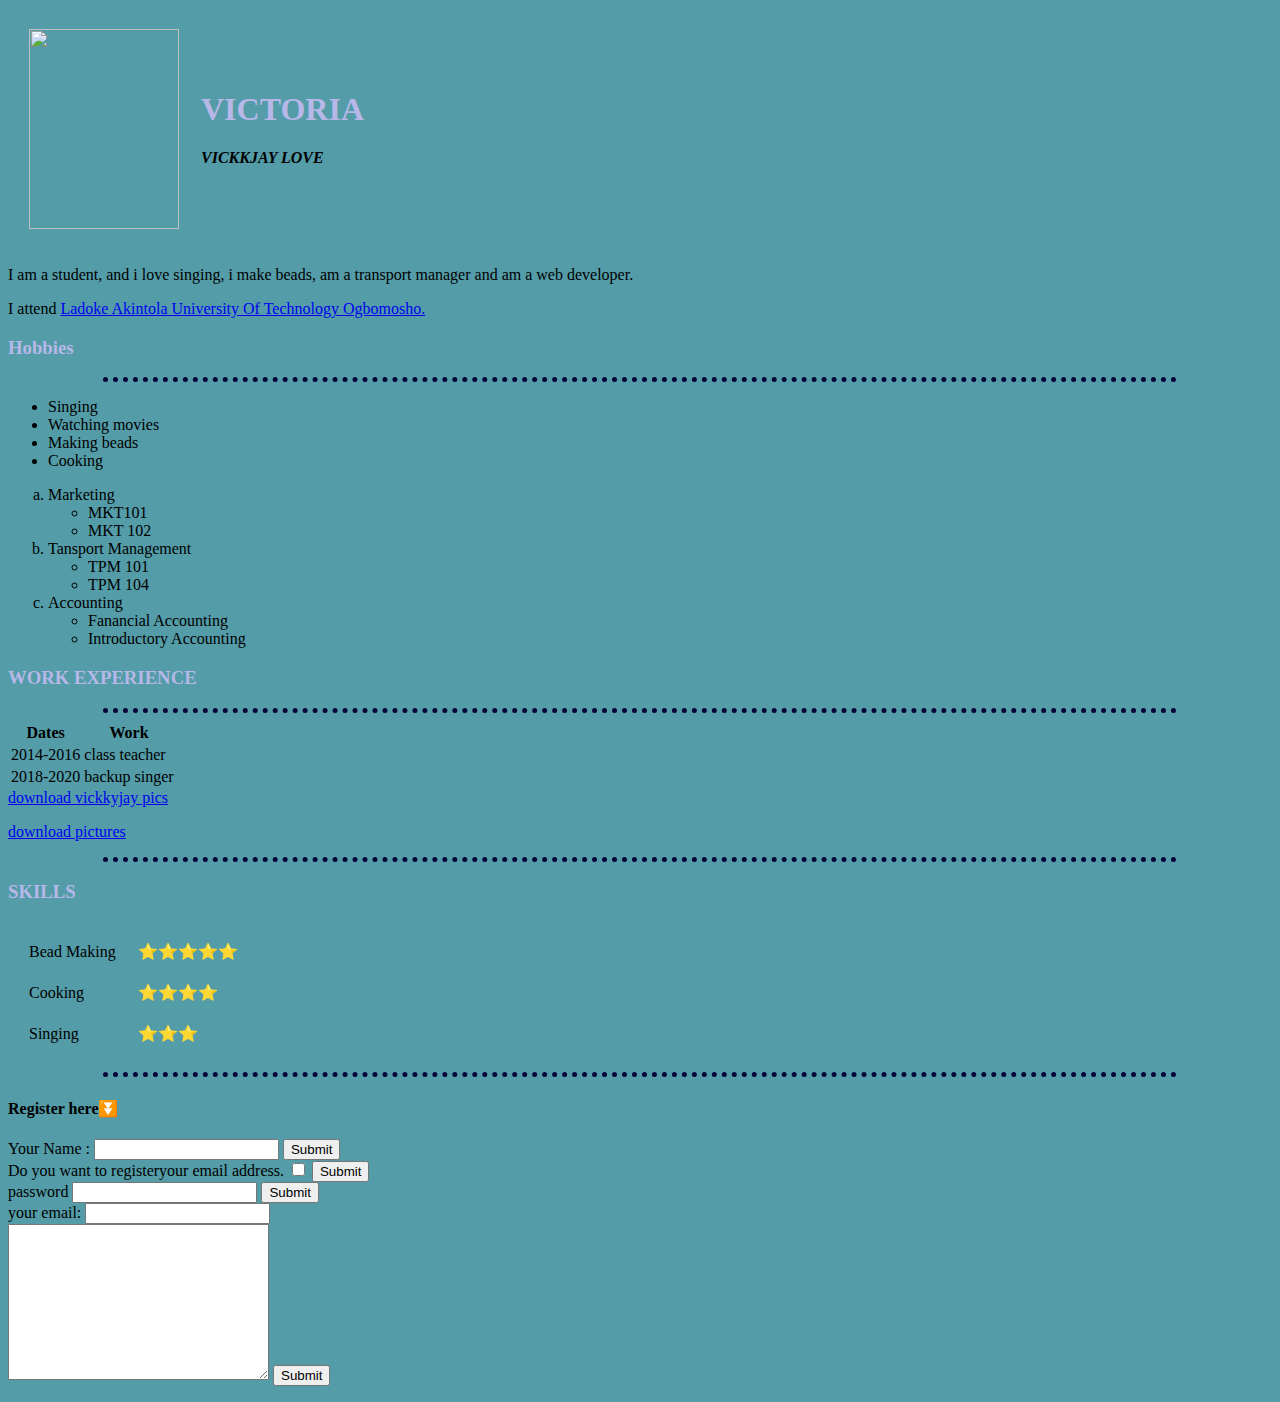
==== index.html @ 8f8ea71d "Add files via upload" ====
<html>
<head>
<meta charset="utf-8"> 
<title>victoria' personal site</title>
<link rel="stylesheet" href="./css.css">
</head>
<body>
  <table cellspacing="20" >
      <tr>
       <td> <img src="C:\Users\T.MARK\Desktop\vickkyjay\IMG_20200126_103409_731~2.jpg" height="200" width="150"></img></td> 
       <td><h1>VICTORIA</h1>
        <P><strong><em>VICKKJAY LOVE</em></strong></P></td>      </tr>
  </table>  
   
<p>I am a student, and i love singing, i make beads, am a transport manager and am a web developer.</p> 
<p> I attend <a href="lautech.edu.ng">Ladoke Akintola University Of Technology Ogbomosho.</a></p>

<h3>Hobbies </h3>
<hr size="2" noshade>
<ul>
    <li>Singing</li>
    <li>Watching movies</li>
    <li>Making beads</li>
    <li>Cooking</li>    
</ul>
<ol type="a">
    <li>Marketing</li>
    <ul>
        <li> MKT101</li>
        <li>MKT 102</li>
    </ul>
    <li>Tansport Management</li>
    <ul>
        <li>TPM 101</li>
        <li>TPM 104</li>
    </ul>
    <li>Accounting</li>
    <ul>
        <li>Fanancial Accounting</li>
        <li>Introductory Accounting</li>
    </ul>
</ol>
<h3>WORK EXPERIENCE </h3>
<hr size="2"noshade >
<table b">
    
    <tr>
        <th>Dates</th>
        <th>Work</th>
    </tr>
    
    <td
    >2014-2016</td
    >
    <td>class teacher </td>
</tr>
<tr>
    <td>2018-2020</td>
        <td>backup singer</td>
    </tr>
</table>

<a download href="C:\Users\T.MARK\Desktop\vickkyjay"> download vickkyjay pics</a>
<a C:\Users\T.MARK\Desktop\vickkyjay></a>
<p><a download href="images.html"> download pictures</a></p>
<hr size="2" noshade>
<h3>SKILLS</h3>

<table cellspacing="20">
    <tr>
        <td>Bead Making</td>
        <td>⭐⭐⭐⭐⭐</td>
    </tr>
    <tr>
        <td>Cooking</td>
        <td>⭐⭐⭐⭐</td>
    </tr>
    <tr>
        <td>Singing</td>
        <td>⭐⭐⭐</td>
    </tr>
    
</table>
<hr size="2" noshade>
<h4>Register here⏬</h4>
<form action="mailto:oluwadamilola@gmail.com" method="post" enctype="text/plain">
    <label>Your Name :</label>
    <input type="text">
    <input type="submit">
    <label>
        <br>Do you want to registeryour email address.  <input type="checkbox">
        <input type="submit"></br>
    </label>
    <label>password </label>
    <input type="password"> 
    <input type="submit">
    <br>
    <label>your email:</label>
    <input type="email">
    <br>
    <textarea name="name" rows="10" cols="30"></textarea>
    <input type="submit">
</form>



</body>
</html>
---- css.css ----
body {background-color:rgb(83, 156, 168);}
hr { background-color:rgb(83, 156, 168); border-style: dotted none none; border-color: rgb(6, 5, 56);
border-width:5px; width:85%;}
h1 {color: rgb(183, 184, 231);}
h3 {color: rgb(183, 184, 231);}
h2 {color:rgb(183, 184, 231);}
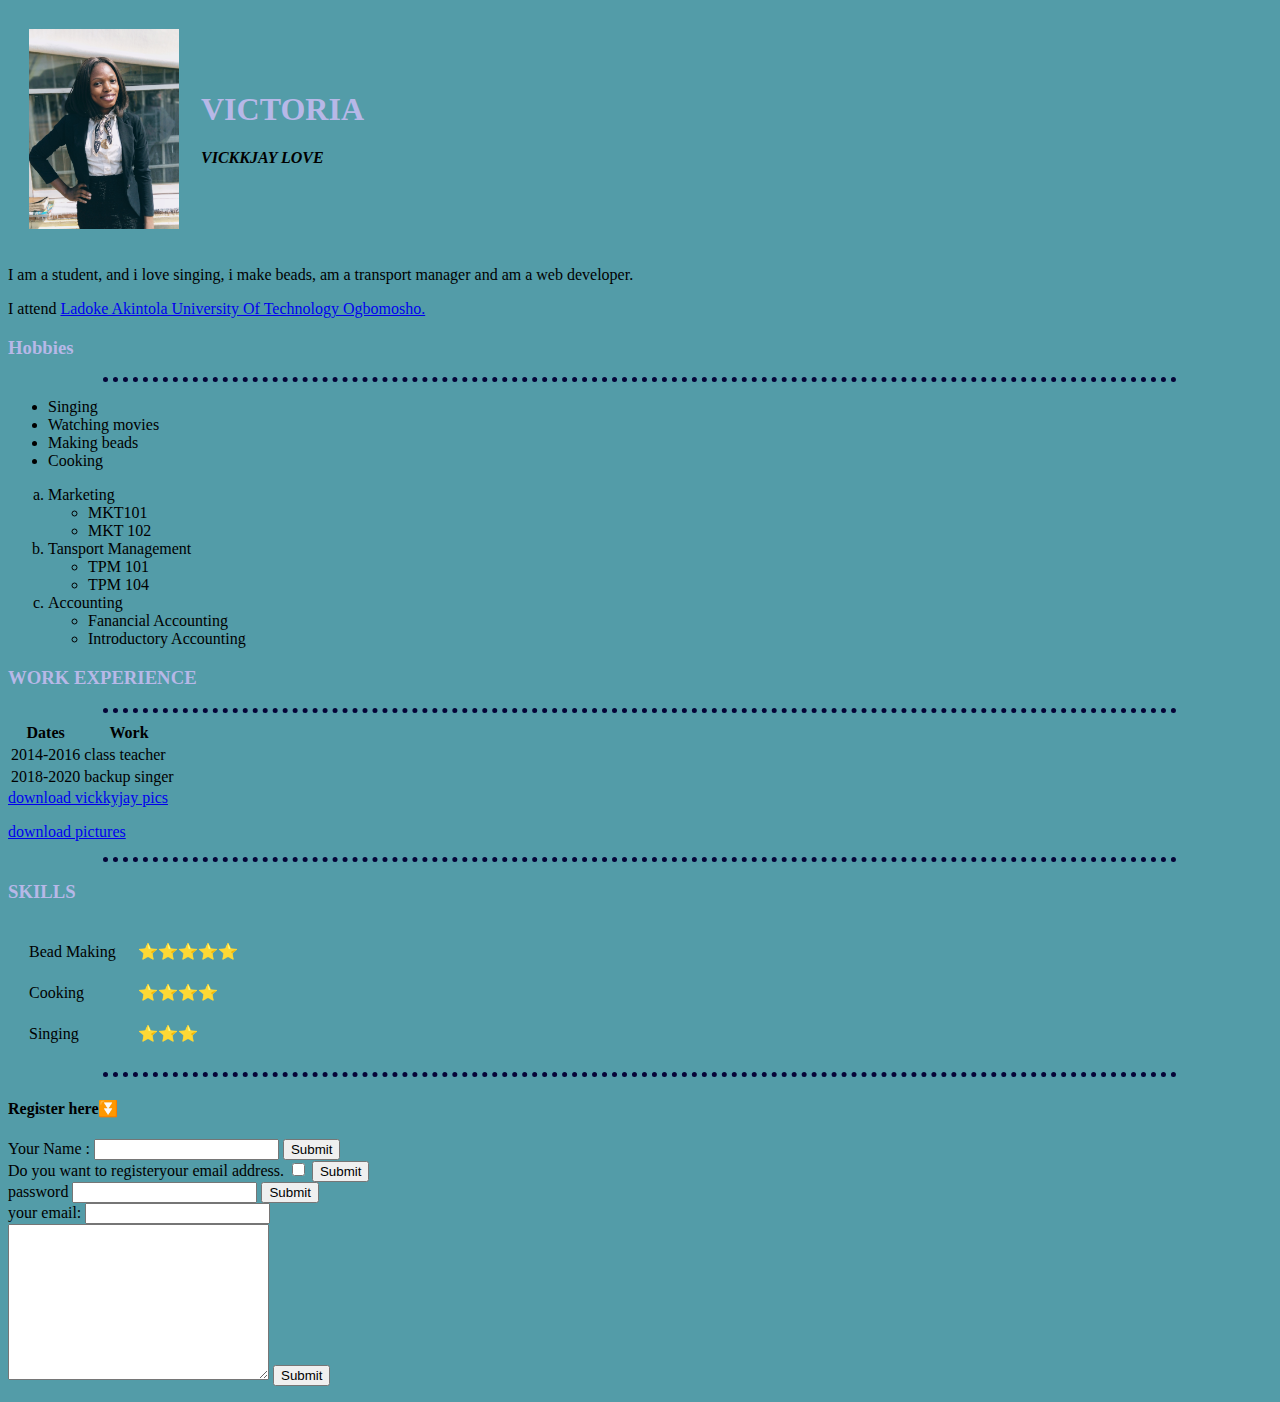
==== commit 06670e13: "Add files via upload" ====
--- a/index.html
+++ b/index.html
@@ -7,7 +7,7 @@
 <body>
   <table cellspacing="20" >
       <tr>
-       <td> <img src="C:\Users\T.MARK\Desktop\vickkyjay\IMG_20200126_103409_731~2.jpg" height="200" width="150"></img></td> 
+       <td> <img src=".\IMG_20200126_103409_731~2.jpg" height="200" width="150"></img></td> 
        <td><h1>VICTORIA</h1>
         <P><strong><em>VICKKJAY LOVE</em></strong></P></td>      </tr>
   </table>  
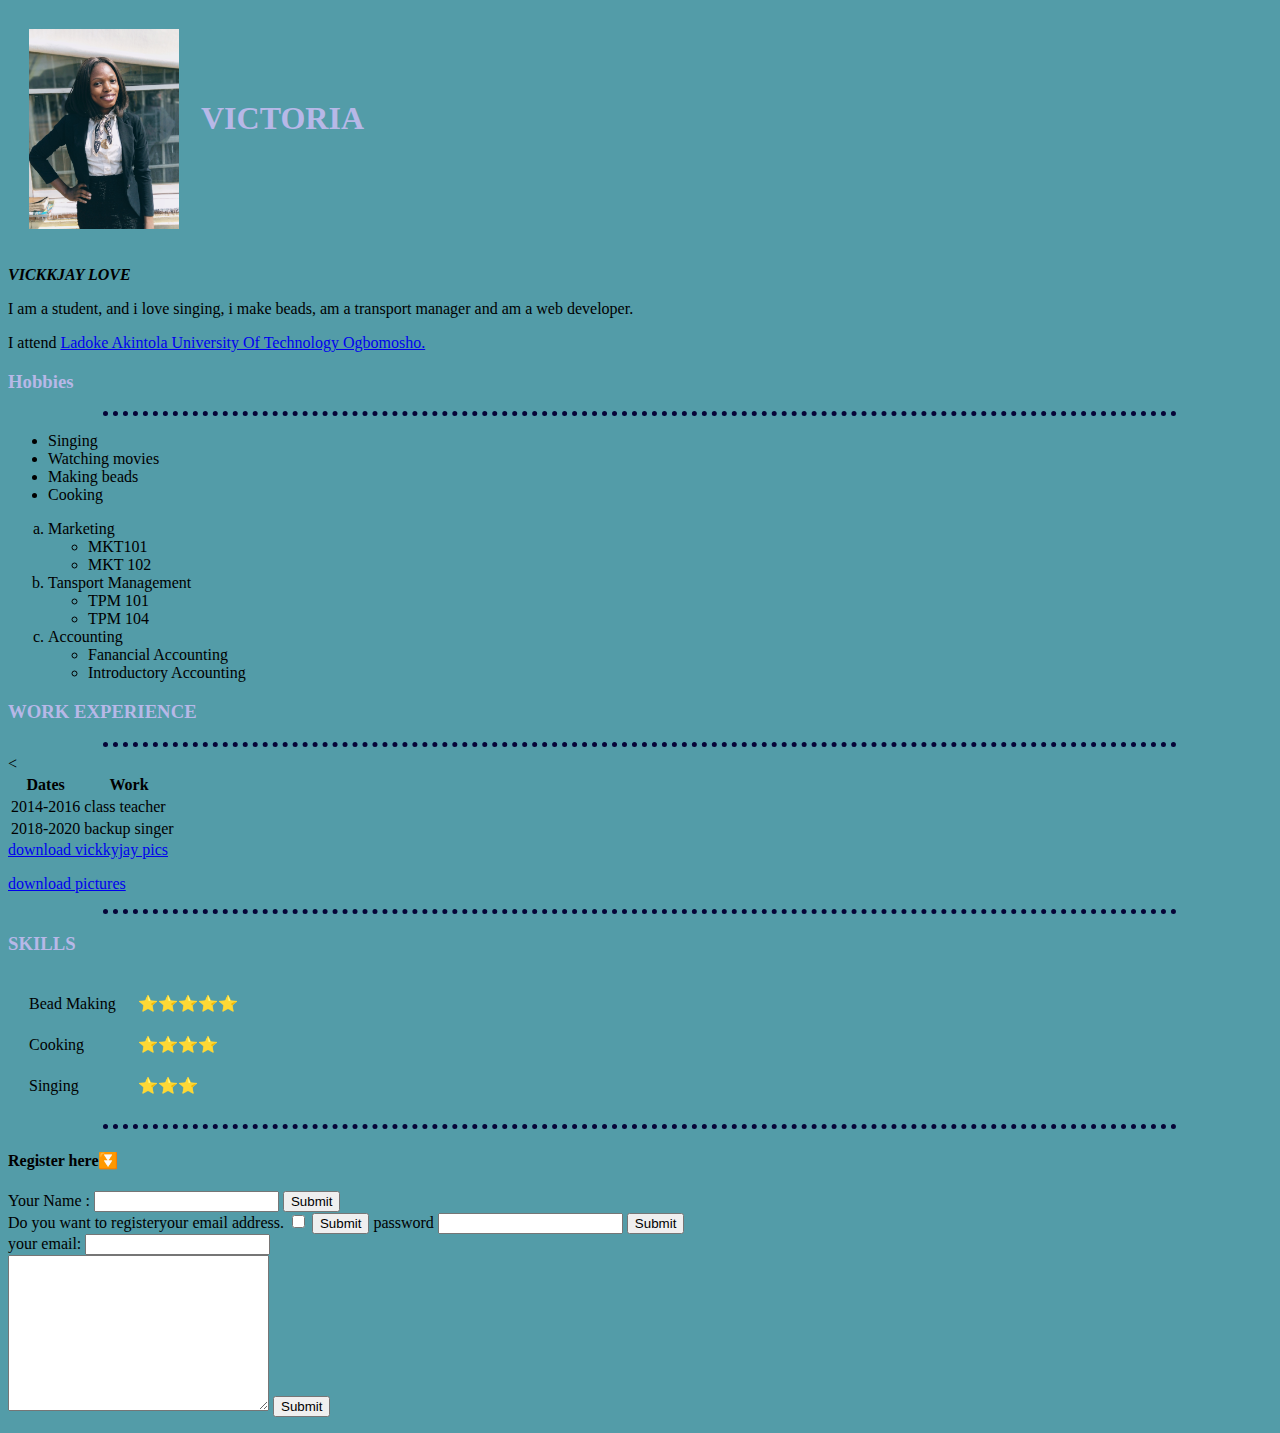
==== commit bfca3fc3: "Add files via upload" ====
--- a/index.html
+++ b/index.html
@@ -4,13 +4,15 @@
 <title>victoria' personal site</title>
 <link rel="stylesheet" href="./css.css">
 </head>
-<body>
+<body style="background-color: rgb(83, 156, 168;">
   <table cellspacing="20" >
       <tr>
        <td> <img src=".\IMG_20200126_103409_731~2.jpg" height="200" width="150"></img></td> 
-       <td><h1>VICTORIA</h1>
-        <P><strong><em>VICKKJAY LOVE</em></strong></P></td>      </tr>
-  </table>  
+       <td><h1>VICTORIA</h1> </td> 
+      </tr>
+  
+  </table>
+        <P><strong><em>VICKKJAY LOVE</em></strong></P> 
    
 <p>I am a student, and i love singing, i make beads, am a transport manager and am a web developer.</p> 
 <p> I attend <a href="lautech.edu.ng">Ladoke Akintola University Of Technology Ogbomosho.</a></p>
@@ -42,18 +44,16 @@
 </ol>
 <h3>WORK EXPERIENCE </h3>
 <hr size="2"noshade >
-<table b">
+<table>
     
     <tr>
         <th>Dates</th>
         <th>Work</th>
     </tr>
     
-    <td
-    >2014-2016</td
-    >
+    <td>2014-2016</td>
     <td>class teacher </td>
-</tr>
+<
 <tr>
     <td>2018-2020</td>
         <td>backup singer</td>
@@ -89,7 +89,7 @@
     <input type="submit">
     <label>
         <br>Do you want to registeryour email address.  <input type="checkbox">
-        <input type="submit"></br>
+        <input type="submit">
     </label>
     <label>password </label>
     <input type="password"> 
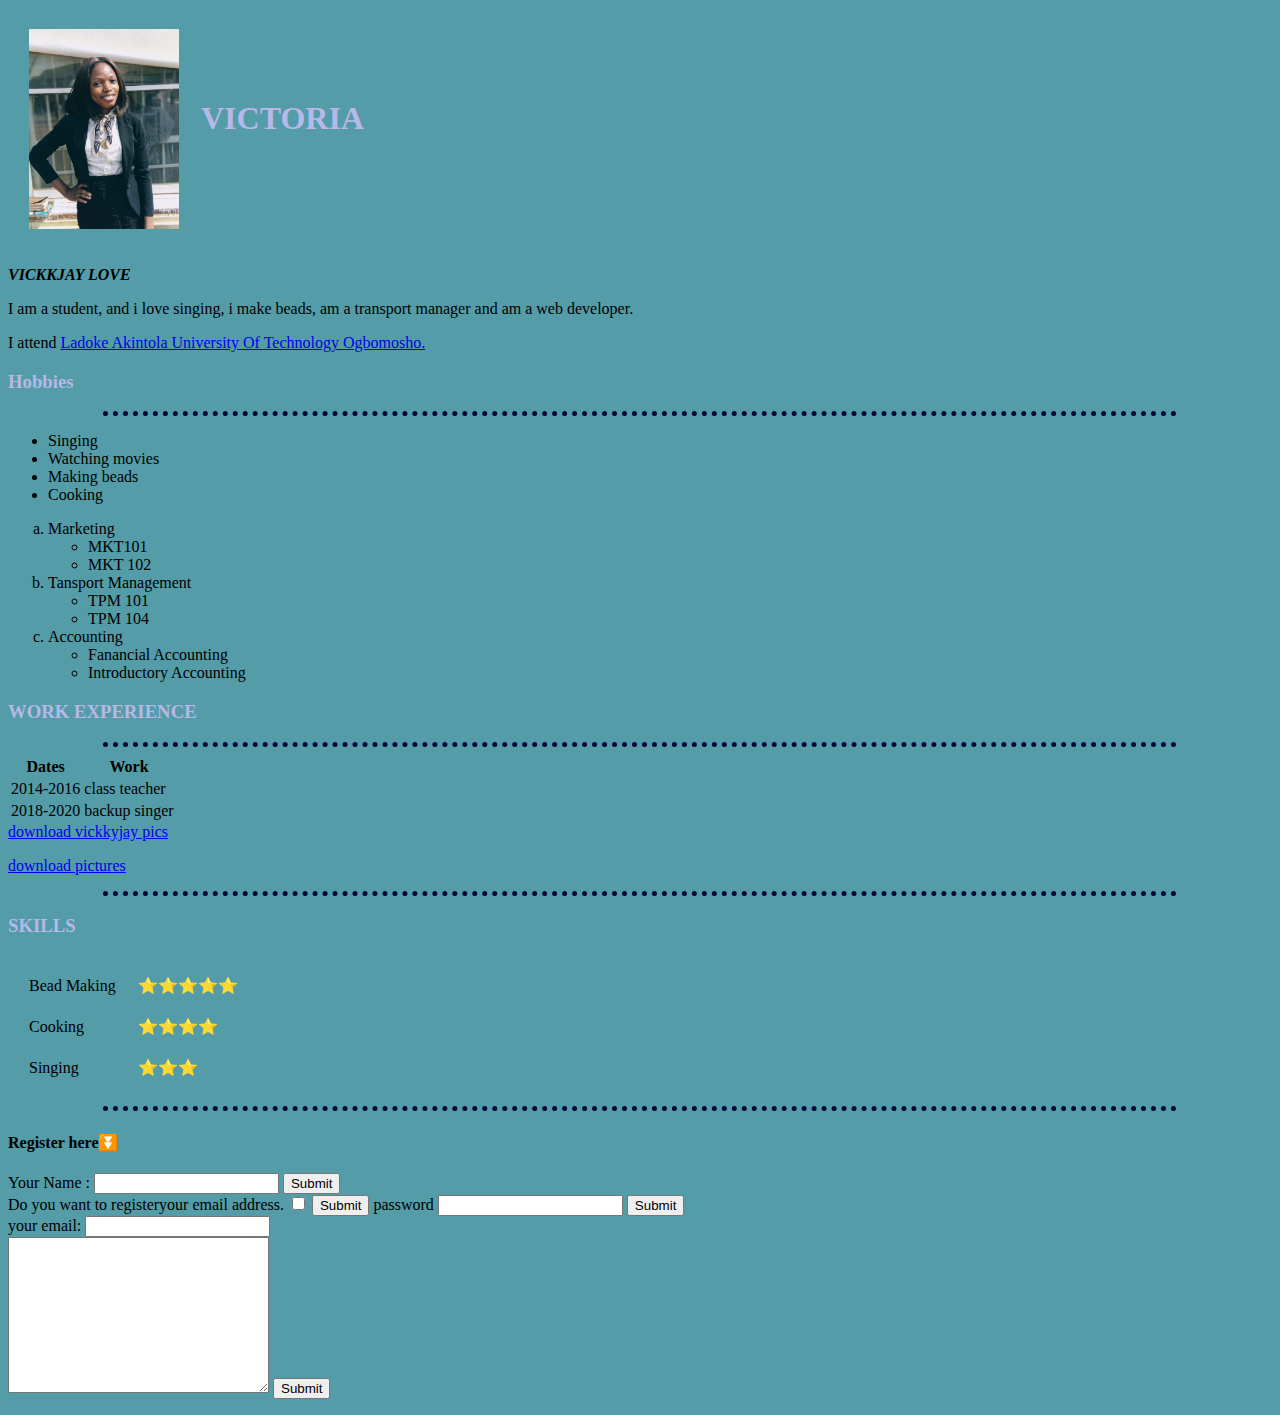
==== commit c9cdea71: "Update index.html" ====
--- a/index.html
+++ b/index.html
@@ -53,7 +53,7 @@
     
     <td>2014-2016</td>
     <td>class teacher </td>
-<
+
 <tr>
     <td>2018-2020</td>
         <td>backup singer</td>
@@ -105,4 +105,4 @@
 
 
 </body>
-</html>+</html>
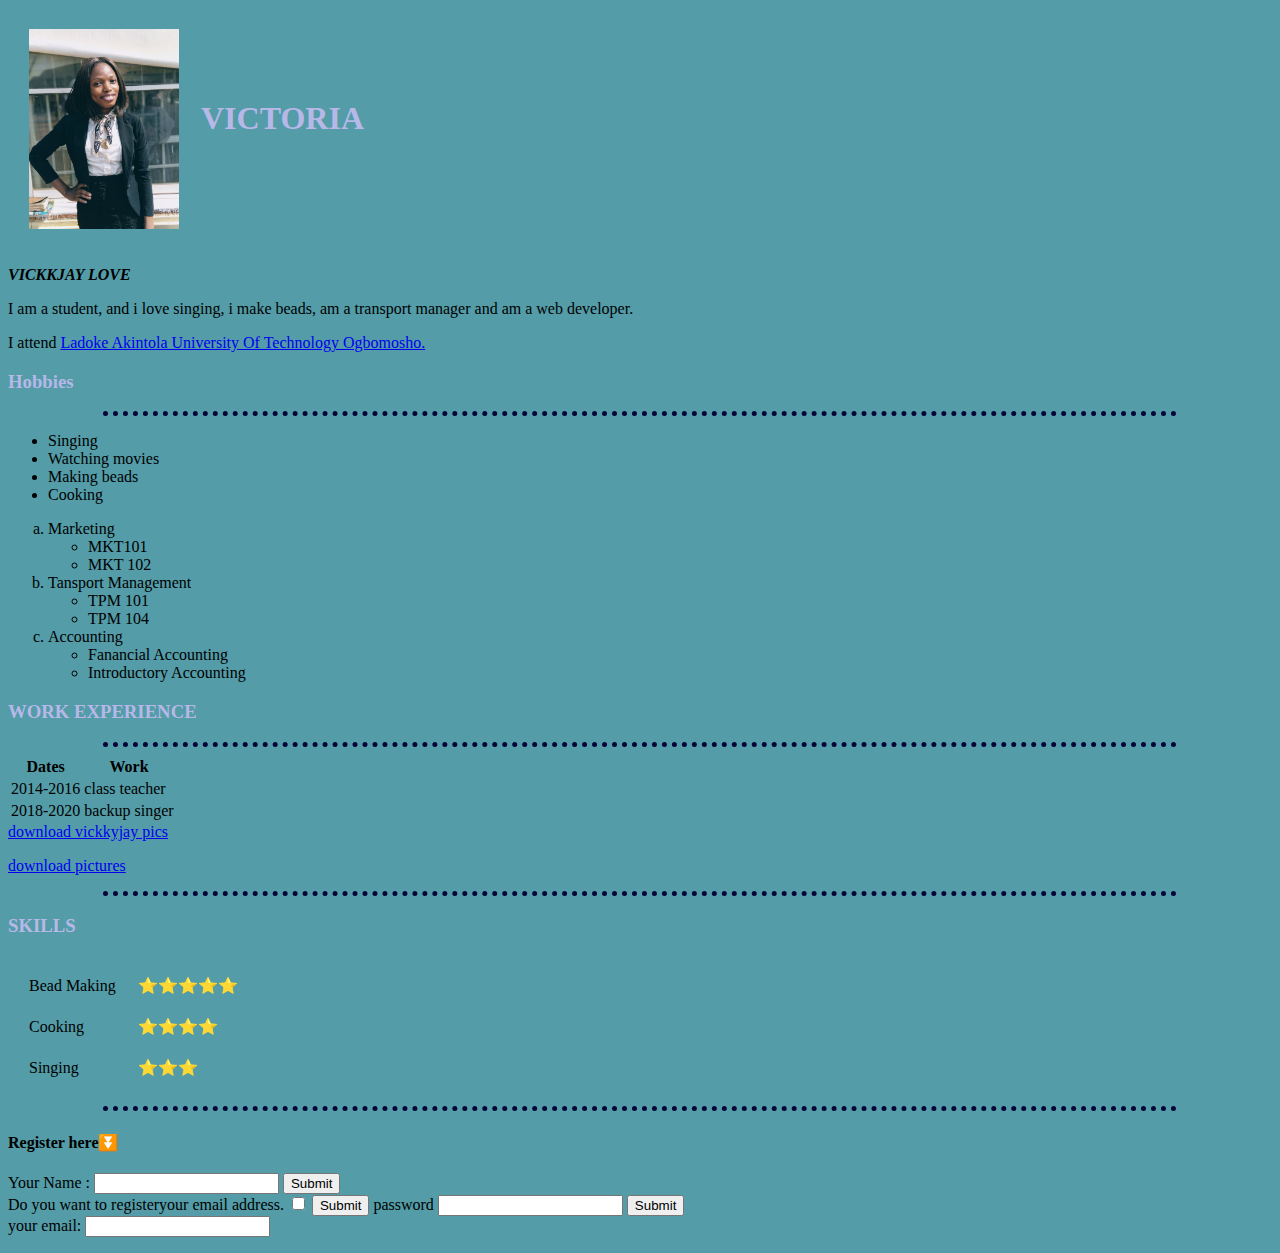
==== commit b15a9762: "Update index.html" ====
--- a/index.html
+++ b/index.html
@@ -97,9 +97,6 @@
     <br>
     <label>your email:</label>
     <input type="email">
-    <br>
-    <textarea name="name" rows="10" cols="30"></textarea>
-    <input type="submit">
 </form>
 
 
